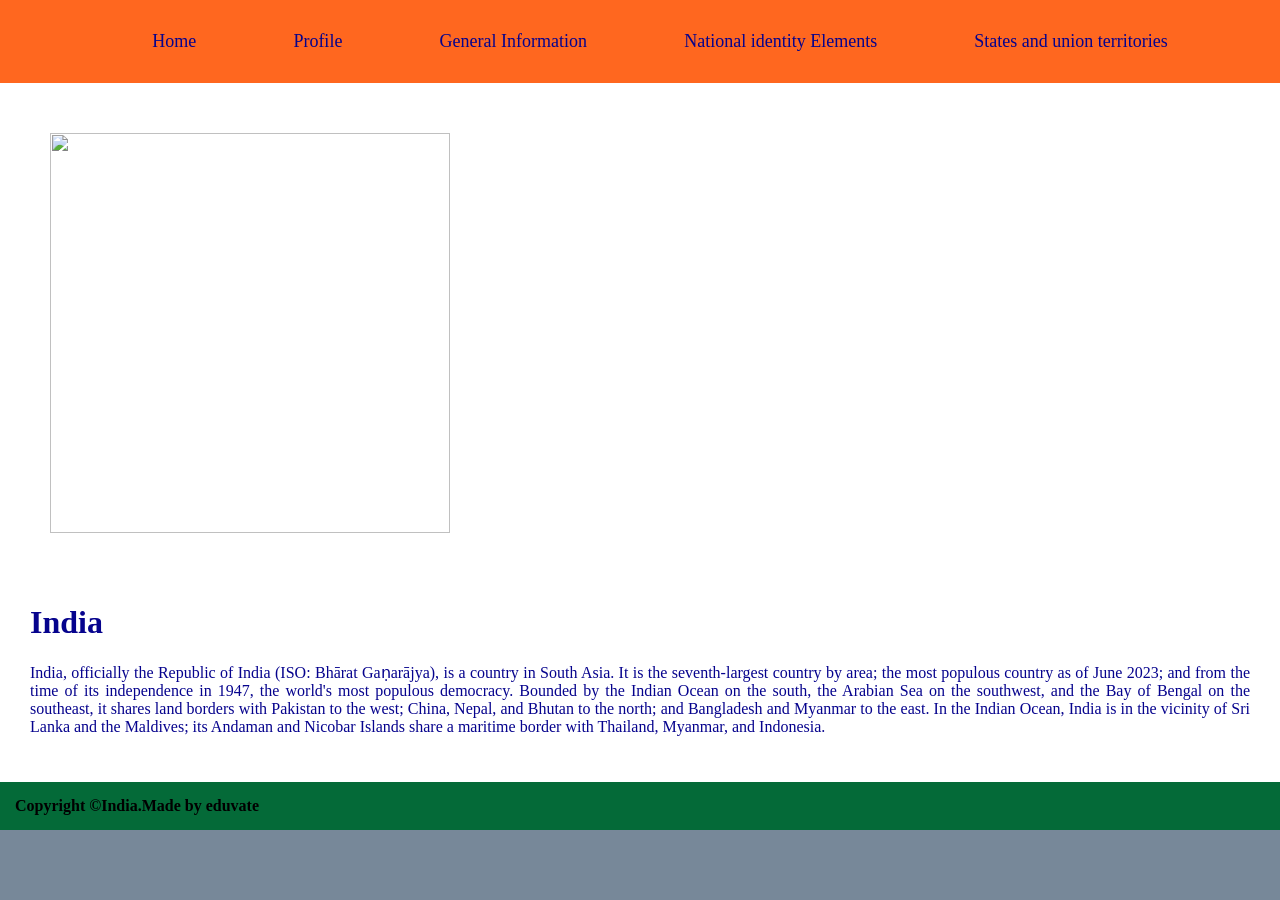
==== index.html @ 05682be5 "Add files via upload" ====
<!<!DOCTYPE HTML>
<html>
<head>
	<title>Indian Portal|Home</title>
	<link rel="stylesheet" href = "style.css">
</head>
<body>
	<header>
		<nav>
			<ul>
				<li><a href="index.html">Home</a></li>
				<li><a href="profile.html">Profile</a></li>
				<li><a href="generalinformation.html">General Information</a></li>
				<li><a href="nationalidentityelements.html">National identity Elements</a></li>
				<li><a href="statesunionterritories.html">States and union territories</a></li>
		</nav>
	</header>
	<main>
		<div class="row">
			<div class="column1">
				<img src="images\indiagate.jpeg" height="400px" width="400px">
			</div>
		</div>
		<div class="column2">
			<h1>India</h1>
			<p>India, officially the Republic of India (ISO: Bhārat Gaṇarājya), is a country in South Asia. 
                	It is the seventh-largest country by area; the most populous country as of June 2023; and from the 
                	time of its independence in 1947, the world's most populous democracy. Bounded by the Indian Ocean 
                	on the south, the Arabian Sea on the southwest, and the Bay of Bengal on the southeast, it shares 
                	land borders with Pakistan to the west; China, Nepal, and Bhutan to the north; and Bangladesh and 
                	Myanmar to the east. In the Indian Ocean, India is in the vicinity of Sri Lanka and the Maldives; 
                	its Andaman and Nicobar Islands share a maritime border with Thailand, Myanmar, and Indonesia.</p>

		</div>
	</main>
	<footer>
		<b>Copyright &copy;India.Made by eduvate</b>
	</footer>
</body>
</html>
---- style.css ----
body{
	margin: 0;
	padding: 0;
	background-color: lightslategray;
}
header{padding: 15px;
background-color: #FF671F;
}
nav ul{
	display: flex;
	justify-content: space-evenly;
}
nav ul li{
	list-style: none;
}
nav ul li a{
	color: #06038D;
	text-decoration: none;
	font-size: 18px;
}
footer{
	padding: 15px;
	margin-bottom: 0px;
	background: #046A38;
}
footer_papagraph{
	text-align: center;
	font-weight: 700;
	color: greenyellow;
}
a{
	color: royalblue;
	text-decoration: none;
	font-size: 14px;
	position: relative;
}
main{
	color: #06038D;
	padding: 10px;
	background-color: white;
}
p{
	text-align: justify;
}
.row{
	display: flex;
	flex-wrap: nowrap;
	padding: 20px;
	margin-top: 10px;
}
.column1{
	flex-basis: 40%;
	margin-left: 10px;
	padding: 10px;
}
.column2{
	flex-basis: 120%;
	padding: 20px;
}
table{
border: 4px solid black;
width: 50%;
text-align: center;
}
th{
	border: 2px solid black;
}
td{
	border: 1px solid black;
}
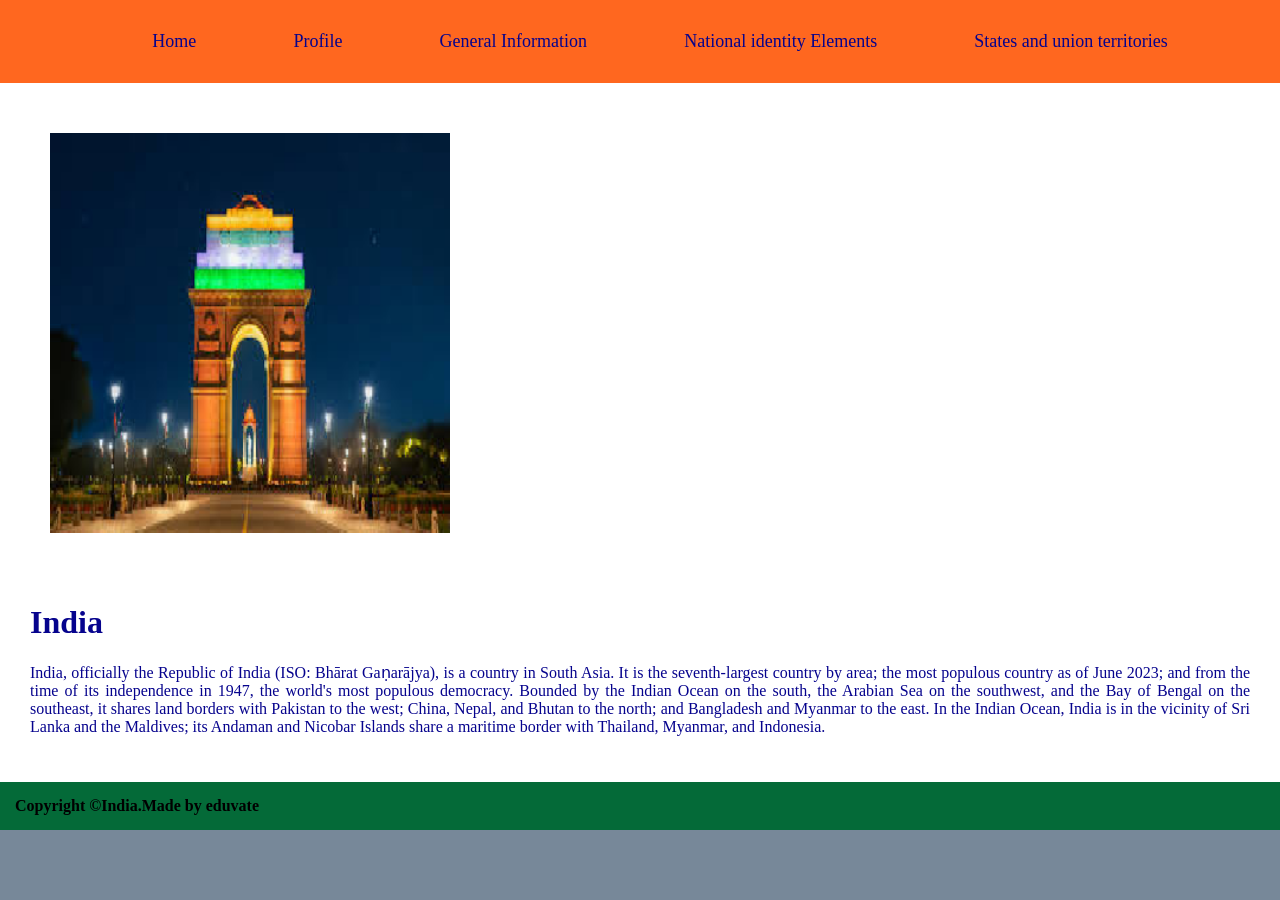
==== commit d440add8: "Update index.html" ====
--- a/index.html
+++ b/index.html
@@ -18,7 +18,7 @@
 	<main>
 		<div class="row">
 			<div class="column1">
-				<img src="images\indiagate.jpeg" height="400px" width="400px">
+				<img src="indiagate.jpeg" height="400px" width="400px">
 			</div>
 		</div>
 		<div class="column2">
@@ -37,4 +37,4 @@
 		<b>Copyright &copy;India.Made by eduvate</b>
 	</footer>
 </body>
-</html>+</html>
